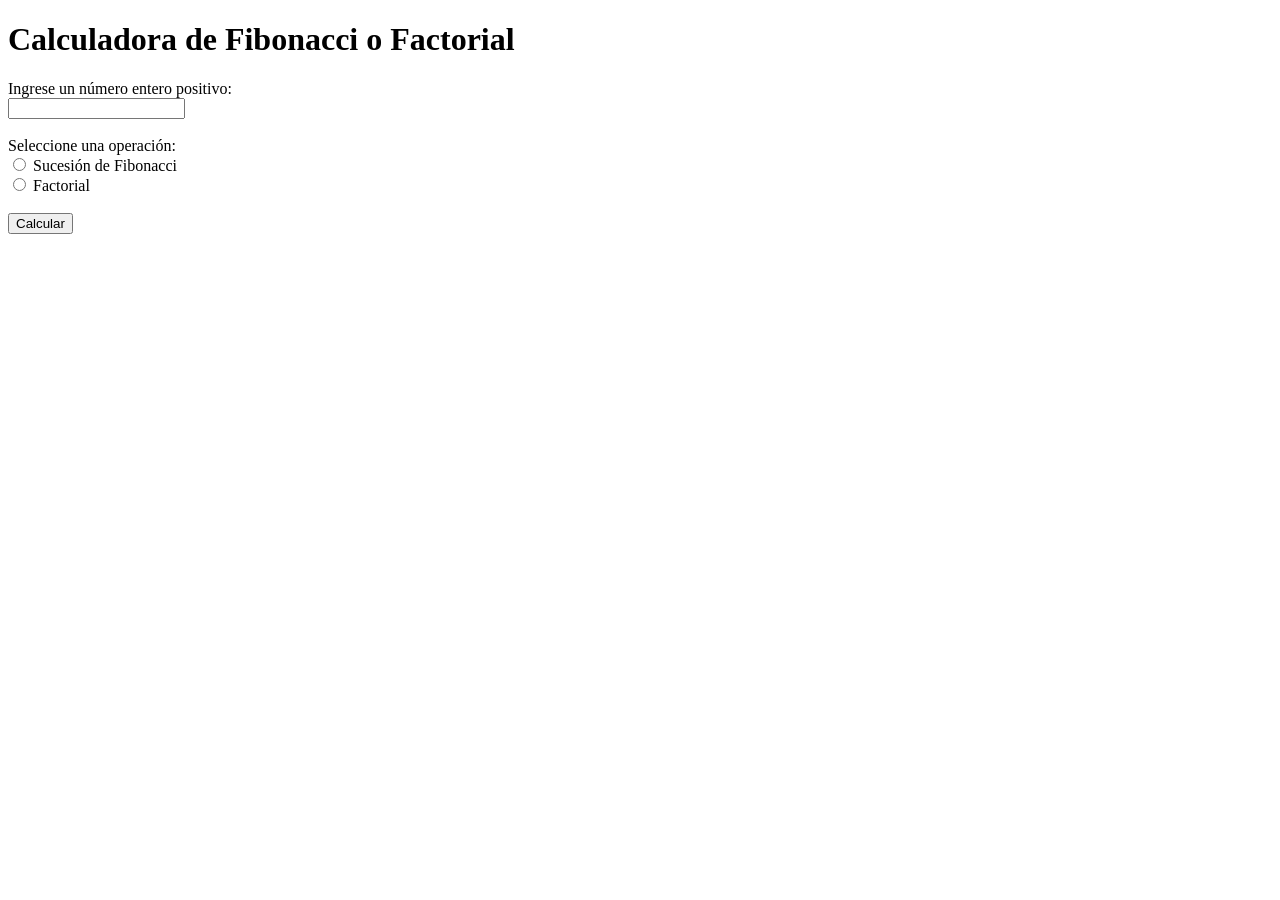
==== Taller 2/index.html @ c3868228 "Se creo una carpeta por cada ejercicio y se ejecuto el html del ejercicio 2 (Fibonacci y Factorial)" ====
<!DOCTYPE html>
<html lang="es">
<head>
    <meta charset="UTF-8">
    <title>Fibonacci y Factorial</title>
    <link rel="stylesheet" href="style.css">
</head>
<body>
    <h1>Calculadora de Fibonacci o Factorial</h1>

    <form method="post" action="procesar.php">
        <label for="numero">Ingrese un número entero positivo:</label><br>
        <input type="number" name="numero" id="numero" min="0" required>

        <br><br>

        <label>Seleccione una operación:</label><br>
        <input type="radio" name="operacion" value="fibonacci" required> Sucesión de Fibonacci<br>
        <input type="radio" name="operacion" value="factorial"> Factorial

        <br><br>

        <input type="submit" value="Calcular">
    </form>
</body>
</html>
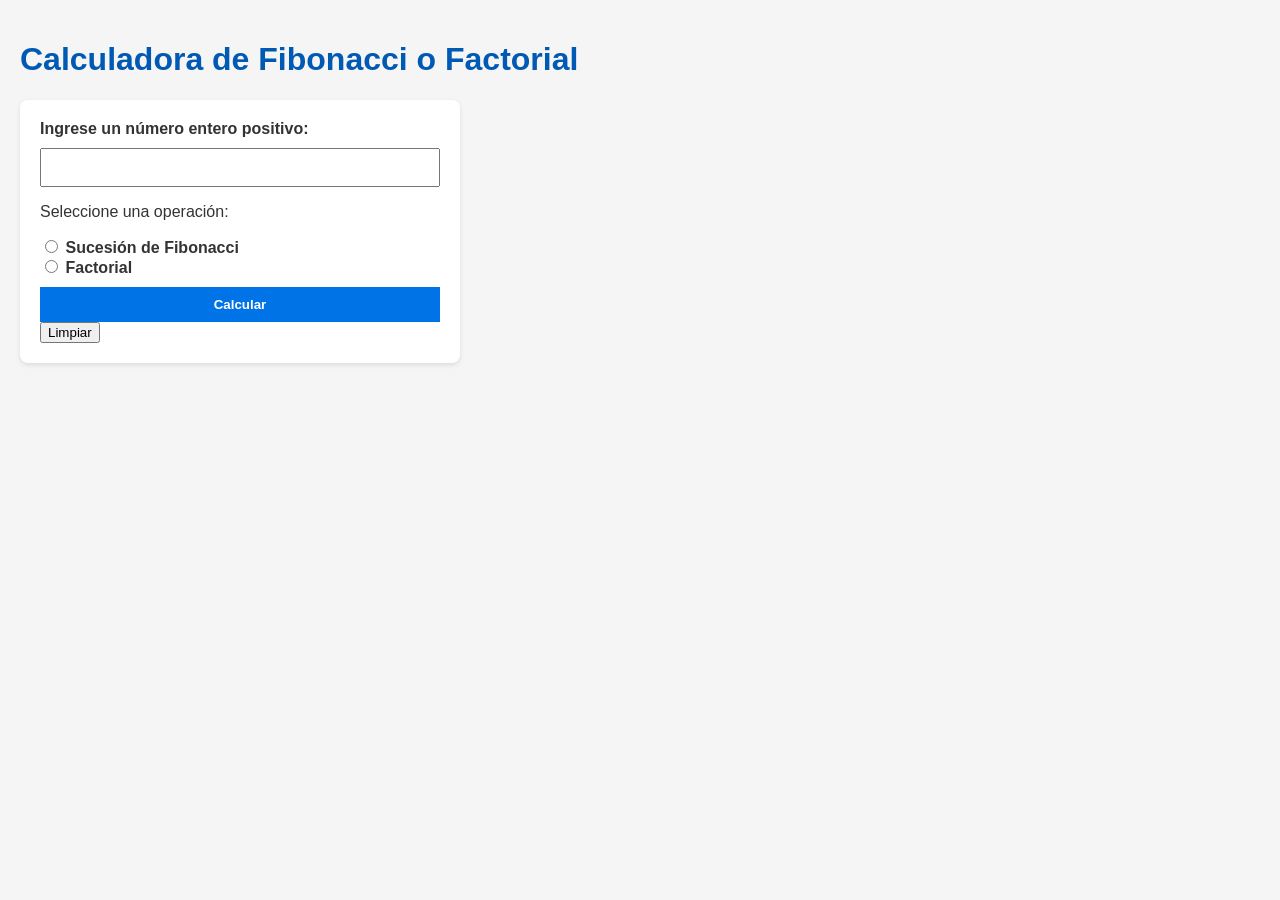
==== commit 4f8b5ea5: "correcciones en el html" ====
--- a/Taller 2/index.html
+++ b/Taller 2/index.html
@@ -2,25 +2,38 @@
 <html lang="es">
 <head>
     <meta charset="UTF-8">
-    <title>Fibonacci y Factorial</title>
-    <link rel="stylesheet" href="style.css">
+    <title>Calculadora de Fibonacci o Factorial</title>
+    <link rel="stylesheet" href="estilos.css">
 </head>
 <body>
-    <h1>Calculadora de Fibonacci o Factorial</h1>
+    <main>
+        <h1>Calculadora de Fibonacci o Factorial</h1>
 
-    <form method="post" action="procesar.php">
-        <label for="numero">Ingrese un número entero positivo:</label><br>
-        <input type="number" name="numero" id="numero" min="0" required>
+        <form method="post" action="operaciones.php">
 
-        <br><br>
+            <div class="form-group">
+                <label for="numero">Ingrese un número entero positivo:</label><br>
+                <input type="number" name="numero" id="numero" min="0" required>
+            </div>
 
-        <label>Seleccione una operación:</label><br>
-        <input type="radio" name="operacion" value="fibonacci" required> Sucesión de Fibonacci<br>
-        <input type="radio" name="operacion" value="factorial"> Factorial
+            <div class="form-group">
+                <p>Seleccione una operación:</p>
+                <div class="opcion">
+                    <input type="radio" name="operacion" id="fibonacci" value="fibonacci" required>
+                    <label for="fibonacci">Sucesión de Fibonacci</label>
+                </div>
+                <div class="opcion">
+                    <input type="radio" name="operacion" id="factorial" value="factorial">
+                    <label for="factorial">Factorial</label>
+                </div>
+            </div>
 
-        <br><br>
+            <div class="form-buttons">
+                <input type="submit" value="Calcular">
+                <input type="reset" value="Limpiar">
+            </div>
 
-        <input type="submit" value="Calcular">
-    </form>
+        </form>
+    </main>
 </body>
-</html>+</html>
--- a/Taller 2/estilos.css
+++ b/Taller 2/estilos.css
@@ -0,0 +1,57 @@
+body {
+    font-family: Arial, sans-serif;
+    background-color: #f5f5f5;
+    color: #333;
+    margin: 0;
+    padding: 20px;
+}
+
+h1, h2 {
+    color: #0059b3;
+}
+
+form {
+    background-color: #fff;
+    padding: 20px;
+    border-radius: 8px;
+    box-shadow: 0 2px 5px rgba(0, 0, 0, 0.1);
+    max-width: 400px;
+    margin-bottom: 20px;
+}
+
+input[type="number"],
+input[type="submit"] {
+    padding: 10px;
+    margin-top: 10px;
+    width: 100%;
+    box-sizing: border-box;
+}
+
+input[type="submit"] {
+    background-color: #0073e6;
+    color: white;
+    border: none;
+    cursor: pointer;
+    font-weight: bold;
+    transition: background-color 0.3s;
+}
+
+input[type="submit"]:hover {
+    background-color: #005bb5;
+}
+
+label {
+    font-weight: bold;
+}
+
+a {
+    display: inline-block;
+    margin-top: 20px;
+    text-decoration: none;
+    color: #0059b3;
+    font-weight: bold;
+}
+
+a:hover {
+    text-decoration: underline;
+}
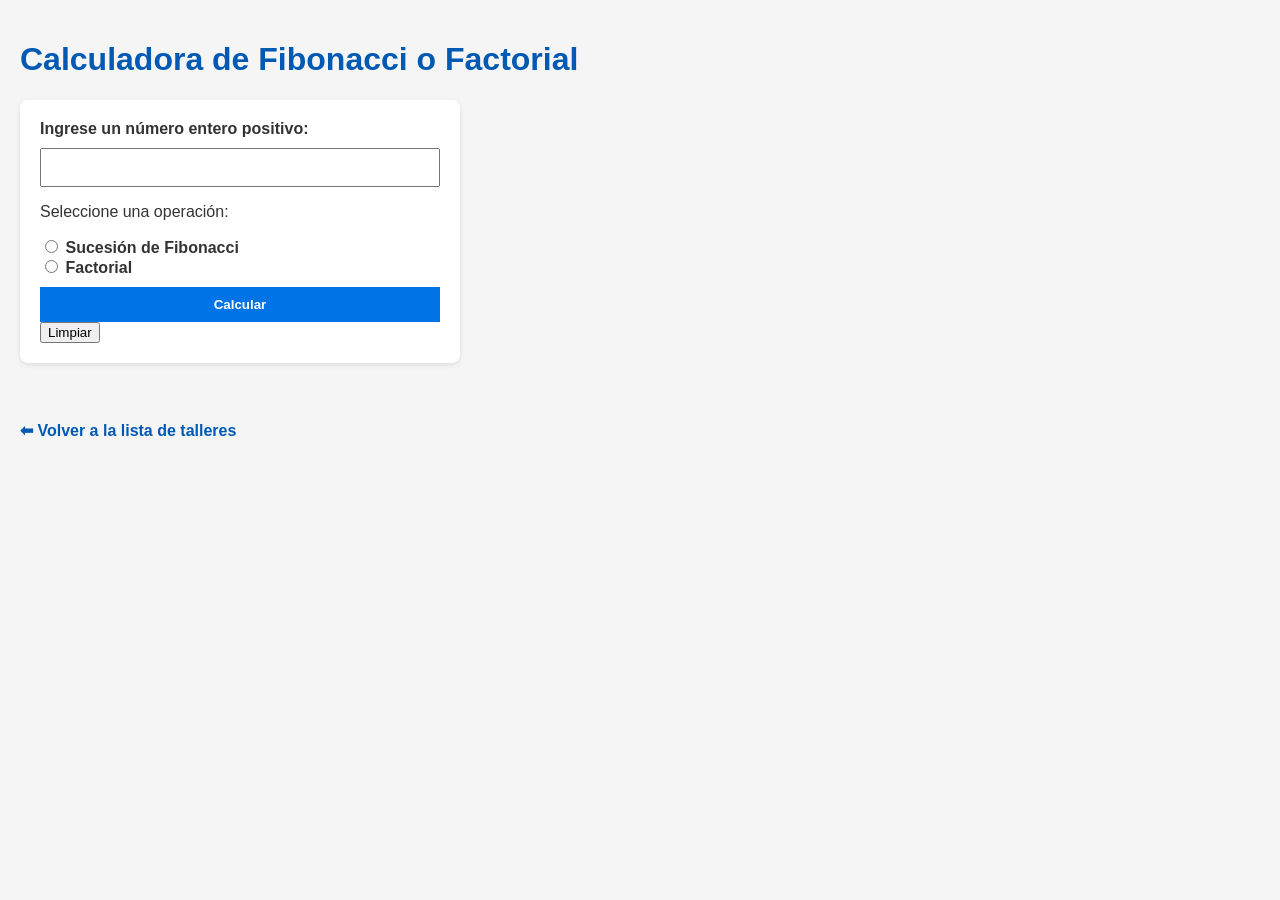
==== commit dcf2ecd4: "se agrego en todos los archivos modificados los links para volver al menu de talleres" ====
--- a/Taller 2/index.html
+++ b/Taller 2/index.html
@@ -1,10 +1,12 @@
 <!DOCTYPE html>
 <html lang="es">
+
 <head>
     <meta charset="UTF-8">
     <title>Calculadora de Fibonacci o Factorial</title>
     <link rel="stylesheet" href="estilos.css">
 </head>
+
 <body>
     <main>
         <h1>Calculadora de Fibonacci o Factorial</h1>
@@ -35,5 +37,10 @@
 
         </form>
     </main>
+    <footer>
+        <br>
+        <a href="../">⬅ Volver a la lista de talleres</a>
+    </footer>
 </body>
-</html>
+
+</html>
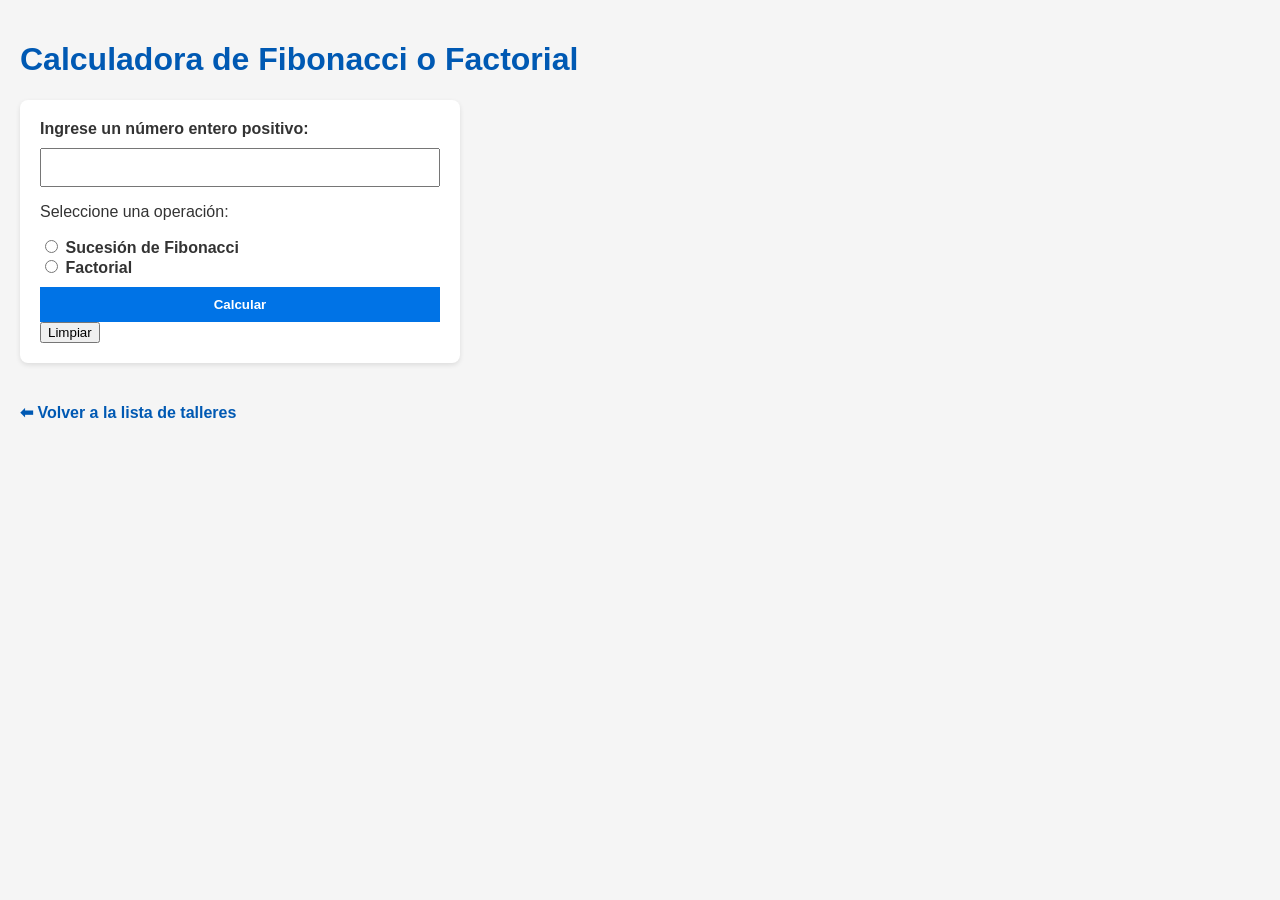
==== commit e4455485: "correcciones y culminación del ejercicio 6" ====
--- a/Taller 2/index.html
+++ b/Taller 2/index.html
@@ -38,8 +38,9 @@
         </form>
     </main>
     <footer>
-        <br>
-        <a href="../">⬅ Volver a la lista de talleres</a>
+        <div class="links">
+            <a href="../">⬅ Volver a la lista de talleres</a>
+        </div>
     </footer>
 </body>
 
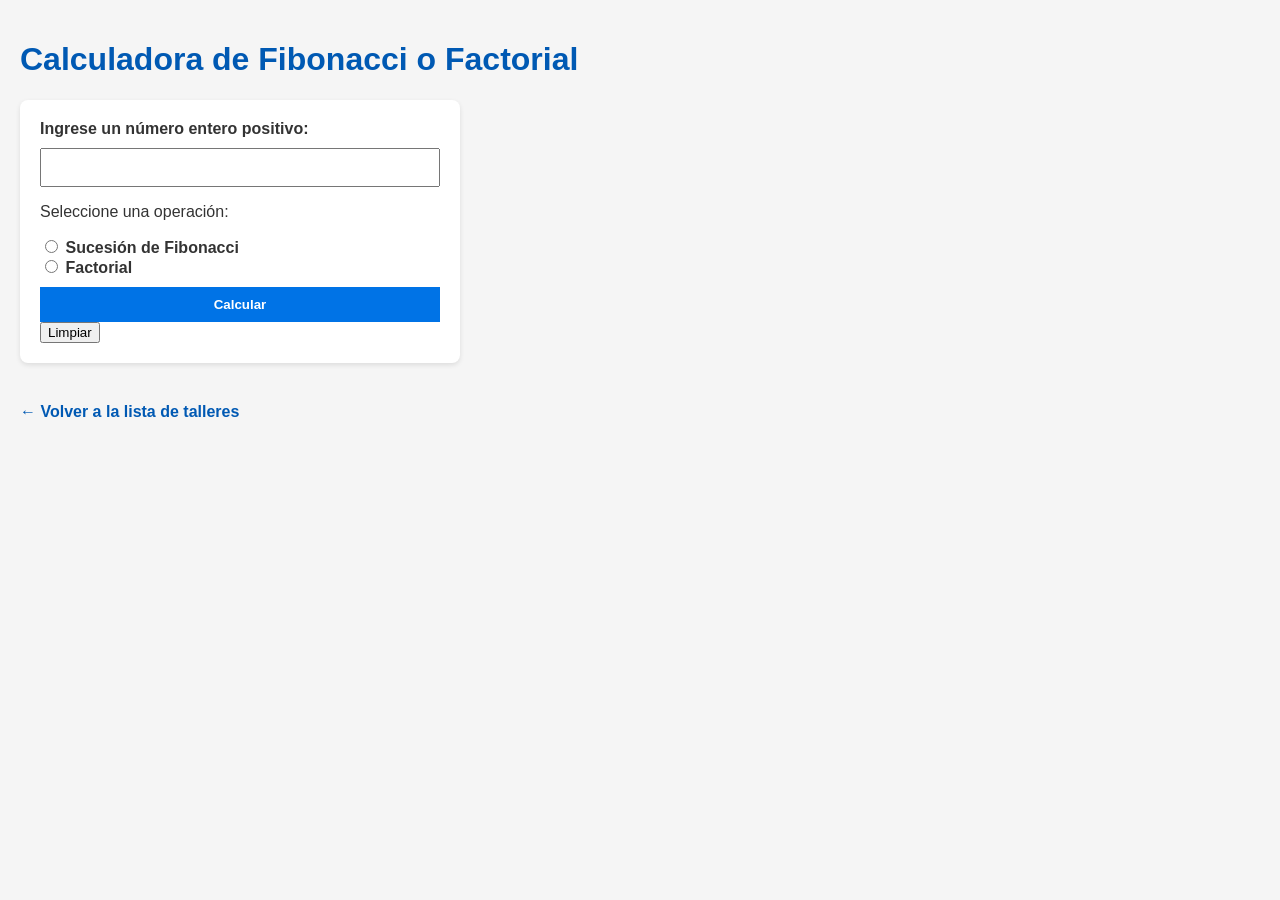
==== commit 24314a16: "Se arreglo el boton de volver a la lista de talleres modificando el html de los ejercicios 2-7" ====
--- a/Taller 2/index.html
+++ b/Taller 2/index.html
@@ -39,7 +39,7 @@
     </main>
     <footer>
         <div class="links">
-            <a href="../">⬅ Volver a la lista de talleres</a>
+            <a href="../index.html">← Volver a la lista de talleres</a>
         </div>
     </footer>
 </body>
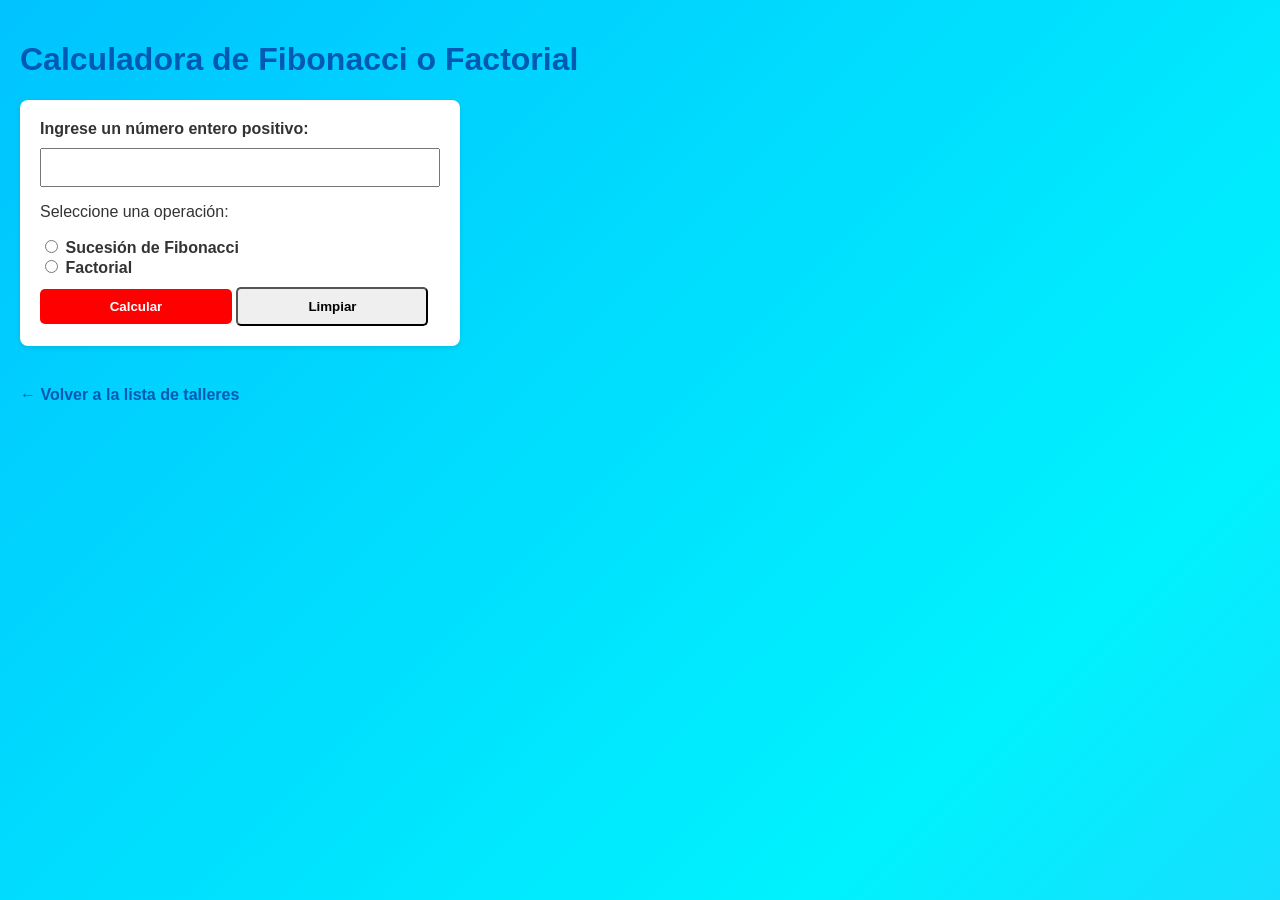
==== commit 627a6e1f: "buena estructura en los html y se agregaron etiquetas semanticas" ====
--- a/Taller 2/index.html
+++ b/Taller 2/index.html
@@ -3,45 +3,53 @@
 
 <head>
     <meta charset="UTF-8">
+    <meta name="viewport" content="width=device-width, initial-scale=1.0">
     <title>Calculadora de Fibonacci o Factorial</title>
     <link rel="stylesheet" href="estilos.css">
 </head>
 
 <body>
-    <main>
-        <h1>Calculadora de Fibonacci o Factorial</h1>
+    <div class="contenedor">
+        <header>
+            <h1>Calculadora de Fibonacci o Factorial</h1>
+        </header>
 
-        <form method="post" action="operaciones.php">
+        <main>
+            <section class="formulario">
+                <form method="post" action="operaciones.php">
 
-            <div class="form-group">
-                <label for="numero">Ingrese un número entero positivo:</label><br>
-                <input type="number" name="numero" id="numero" min="0" required>
+                    <div class="form-group">
+                        <label for="numero">Ingrese un número entero positivo:</label><br>
+                        <input type="number" name="numero" id="numero" min="0" required>
+                    </div>
+
+                    <div class="form-group">
+                        <p>Seleccione una operación:</p>
+                        <div class="opcion">
+                            <input type="radio" name="operacion" id="fibonacci" value="fibonacci" required>
+                            <label for="fibonacci">Sucesión de Fibonacci</label>
+                        </div>
+                        <div class="opcion">
+                            <input type="radio" name="operacion" id="factorial" value="factorial">
+                            <label for="factorial">Factorial</label>
+                        </div>
+                    </div>
+
+                    <div class="form-buttons">
+                        <input type="submit" value="Calcular">
+                        <input type="reset" value="Limpiar">
+                    </div>
+
+                </form>
+            </section>
+        </main>
+
+        <footer>
+            <div class="links">
+                <a href="../index.html">← Volver a la lista de talleres</a>
             </div>
-
-            <div class="form-group">
-                <p>Seleccione una operación:</p>
-                <div class="opcion">
-                    <input type="radio" name="operacion" id="fibonacci" value="fibonacci" required>
-                    <label for="fibonacci">Sucesión de Fibonacci</label>
-                </div>
-                <div class="opcion">
-                    <input type="radio" name="operacion" id="factorial" value="factorial">
-                    <label for="factorial">Factorial</label>
-                </div>
-            </div>
-
-            <div class="form-buttons">
-                <input type="submit" value="Calcular">
-                <input type="reset" value="Limpiar">
-            </div>
-
-        </form>
-    </main>
-    <footer>
-        <div class="links">
-            <a href="../index.html">← Volver a la lista de talleres</a>
-        </div>
-    </footer>
+        </footer>
+    </div>
 </body>
 
-</html>+</html>
--- a/Taller 2/estilos.css
+++ b/Taller 2/estilos.css
@@ -54,4 +54,71 @@
 
 a:hover {
     text-decoration: underline;
-}+}
+
+input[type="submit"],
+input[type="reset"] {
+    padding: 10px;
+    margin-top: 10px;
+    width: 48%;
+    box-sizing: border-box;
+    border-radius: 5px;
+    font-weight: bold;
+    transition: transform 0.2s, background-color 0.3s;
+}
+
+input[type="submit"]:hover,
+input[type="reset"]:hover {
+    transform: scale(1.05);
+}
+
+form {
+    background-color: #fff;
+    padding: 20px;
+    border-radius: 8px;
+    box-shadow: 0 2px 5px rgba(0, 0, 0, 0.1);
+    max-width: 400px;
+    margin-bottom: 20px;
+
+    /* Animación */
+    opacity: 0;
+    transform: translateY(-20px);
+    animation: aparecer 0.8s ease-out forwards;
+}
+
+@keyframes aparecer {
+    to {
+        opacity: 1;
+        transform: translateY(0);
+    }
+}
+
+body {
+    font-family: Arial, sans-serif;
+    background: linear-gradient(-45deg, #0073e6, #00b3ff, #4facfe, #00f2fe, #00c3ff);
+    background-size: 400% 400%;
+    animation: fondoAnimado 12s ease infinite;
+    color: #333;
+    margin: 0;
+    padding: 20px;
+}
+
+@keyframes fondoAnimado {
+    0% { background-position: 0% 50%; }
+    50% { background-position: 100% 50%; }
+    100% { background-position: 0% 50%; }
+}
+
+input[type="submit"] {
+    background-color: #ff0000;
+    color: white;
+    border: none;
+    cursor: pointer;
+    font-weight: bold;
+    transition: box-shadow 0.3s, transform 0.2s;
+}
+
+input[type="submit"]:hover {
+    box-shadow: 0 0 15px #ff0000;
+    transform: scale(1.08);
+}
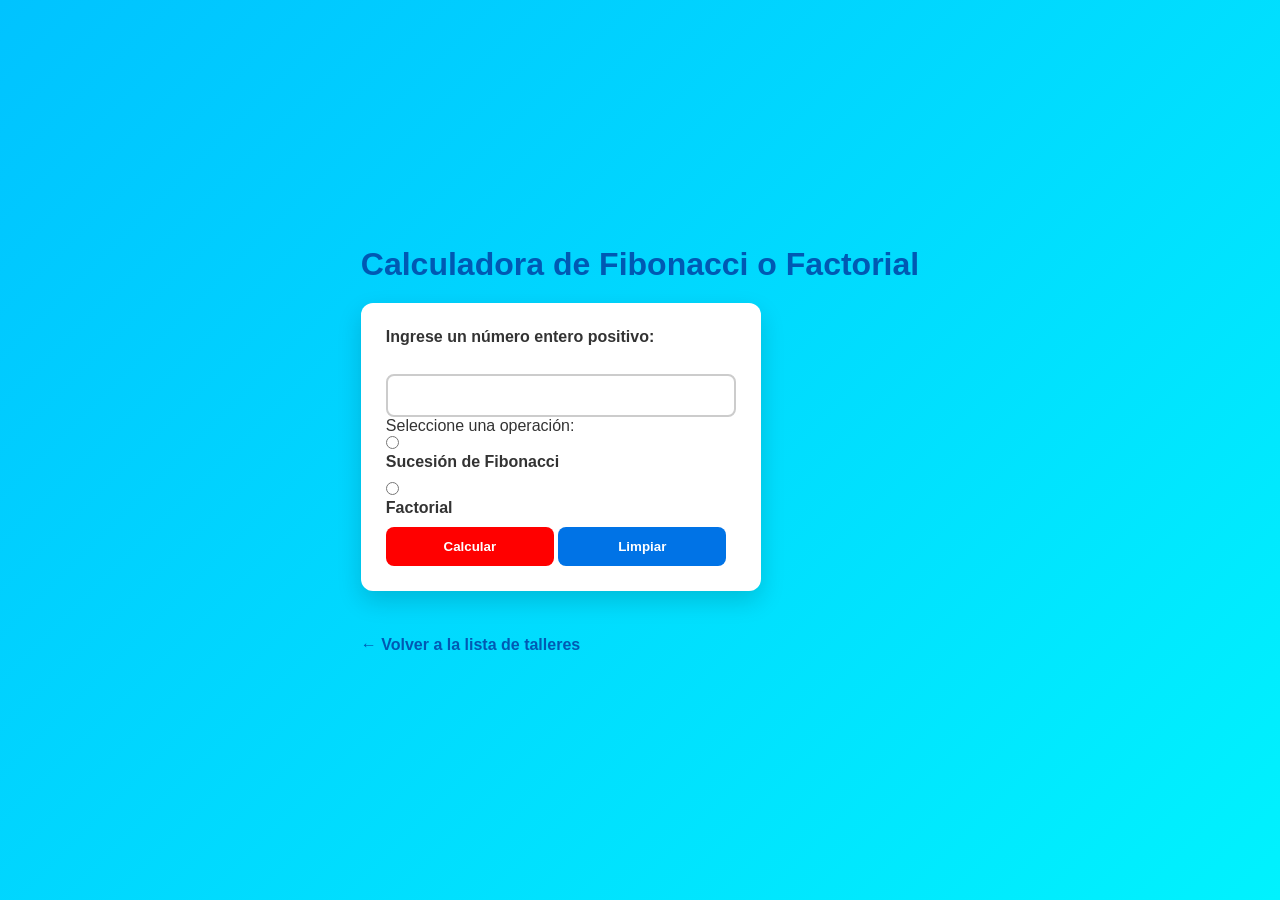
==== commit 9c6b3438: "mejoras en el ejercicio 1, 2, 3 y se añadieron animaciones" ====
--- a/Taller 2/index.html
+++ b/Taller 2/index.html
@@ -5,7 +5,7 @@
     <meta charset="UTF-8">
     <meta name="viewport" content="width=device-width, initial-scale=1.0">
     <title>Calculadora de Fibonacci o Factorial</title>
-    <link rel="stylesheet" href="estilos.css">
+    <link rel="stylesheet" href="css/estilos.css">
 </head>
 
 <body>
--- a/Taller 2/css/estilos.css
+++ b/Taller 2/css/estilos.css
@@ -0,0 +1,161 @@
+* {
+    margin: 0;
+    padding: 0;
+    box-sizing: border-box;
+}
+
+body {
+    font-family: Arial, sans-serif;
+    background: linear-gradient(-45deg, #0073e6, #00b3ff, #4facfe, #00f2fe, #00c3ff);
+    background-size: 400% 400%;
+    color: #333;
+    padding: 20px;
+    display: flex;
+    flex-direction: column;
+    align-items: center;
+    justify-content: center;
+    min-height: 100vh;
+    animation: fondoAnimado 12s ease infinite;
+}
+
+h1, h2 {
+    color: #0059b3;
+    text-align: center;
+    margin-bottom: 20px;
+    animation: aparecerTitulo 1s ease-out forwards;
+}
+
+form {
+    background-color: #fff;
+    padding: 25px;
+    border-radius: 12px;
+    box-shadow: 0 10px 25px rgba(0, 0, 0, 0.15);
+    max-width: 400px;
+    width: 100%;
+    margin-bottom: 20px;
+    animation: aparecerForm 1s ease-out 0.3s forwards;
+}
+
+label {
+    font-weight: bold;
+    color: #333;
+    display: block;
+    margin-bottom: 10px;
+}
+
+input[type="text"],
+input[type="number"] {
+    padding: 12px;
+    width: 100%;
+    border: 2px solid #ccc;
+    border-radius: 8px;
+    outline: none;
+    animation: entradaInput 1s ease-out 0.6s forwards;
+}
+
+input[type="text"]:focus,
+input[type="number"]:focus {
+    animation: focoInput 0.8s ease-out forwards;
+}
+
+input[type="submit"],
+input[type="reset"] {
+    padding: 12px;
+    width: 48%;
+    border-radius: 8px;
+    font-weight: bold;
+    border: none;
+    cursor: pointer;
+    color: white;
+    animation: entradaBoton 1.2s ease-out 0.8s forwards;
+}
+
+input[type="submit"] {
+    background-color: #ff0000;
+}
+
+input[type="reset"] {
+    background-color: #0073e6;
+}
+
+input[type="submit"]:hover {
+    animation: brilloRojo 1s infinite alternate;
+}
+
+input[type="reset"]:hover {
+    animation: brilloAzul 1s infinite alternate;
+}
+
+.acciones {
+    display: flex;
+    justify-content: space-between;
+    margin-top: 20px;
+}
+
+a {
+    display: inline-block;
+    margin-top: 25px;
+    text-decoration: none;
+    color: #0059b3;
+    font-weight: bold;
+    animation: aparecerLink 1.3s ease-out 1s forwards;
+}
+
+a:hover {
+    animation: linkHover 0.5s forwards;
+}
+
+/* ===================== */
+/* BLOQUE ÚNICO DE ANIMACIONES */
+/* ===================== */
+
+@keyframes fondoAnimado {
+    0% { background-position: 0% 50%; }
+    50% { background-position: 100% 50%; }
+    100% { background-position: 0% 50%; }
+}
+
+@keyframes aparecerTitulo {
+    0% { opacity: 0; transform: translateY(-30px); }
+    100% { opacity: 1; transform: translateY(0); }
+}
+
+@keyframes aparecerForm {
+    0% { opacity: 0; transform: scale(0.9) translateY(40px); }
+    100% { opacity: 1; transform: scale(1) translateY(0); }
+}
+
+@keyframes entradaInput {
+    0% { opacity: 0; transform: translateY(10px); }
+    100% { opacity: 1; transform: translateY(0); }
+}
+
+@keyframes focoInput {
+    0% { box-shadow: 0 0 0 rgba(0, 115, 230, 0); }
+    100% { box-shadow: 0 0 15px rgba(0, 115, 230, 0.5); }
+}
+
+@keyframes entradaBoton {
+    0% { opacity: 0; transform: translateY(20px); }
+    100% { opacity: 1; transform: translateY(0); }
+}
+
+@keyframes brilloRojo {
+    0% { box-shadow: 0 0 8px rgba(255, 0, 0, 0.5); }
+    100% { box-shadow: 0 0 20px rgba(255, 0, 0, 1); }
+}
+
+@keyframes brilloAzul {
+    0% { box-shadow: 0 0 8px rgba(0, 115, 230, 0.5); }
+    100% { box-shadow: 0 0 20px rgba(0, 115, 230, 1); }
+}
+
+@keyframes aparecerLink {
+    0% { opacity: 0; transform: translateY(15px); }
+    100% { opacity: 1; transform: translateY(0); }
+}
+
+@keyframes linkHover {
+    0% { color: #0059b3; transform: translateY(0); }
+    100% { color: #003d80; transform: translateY(-4px); }
+}
